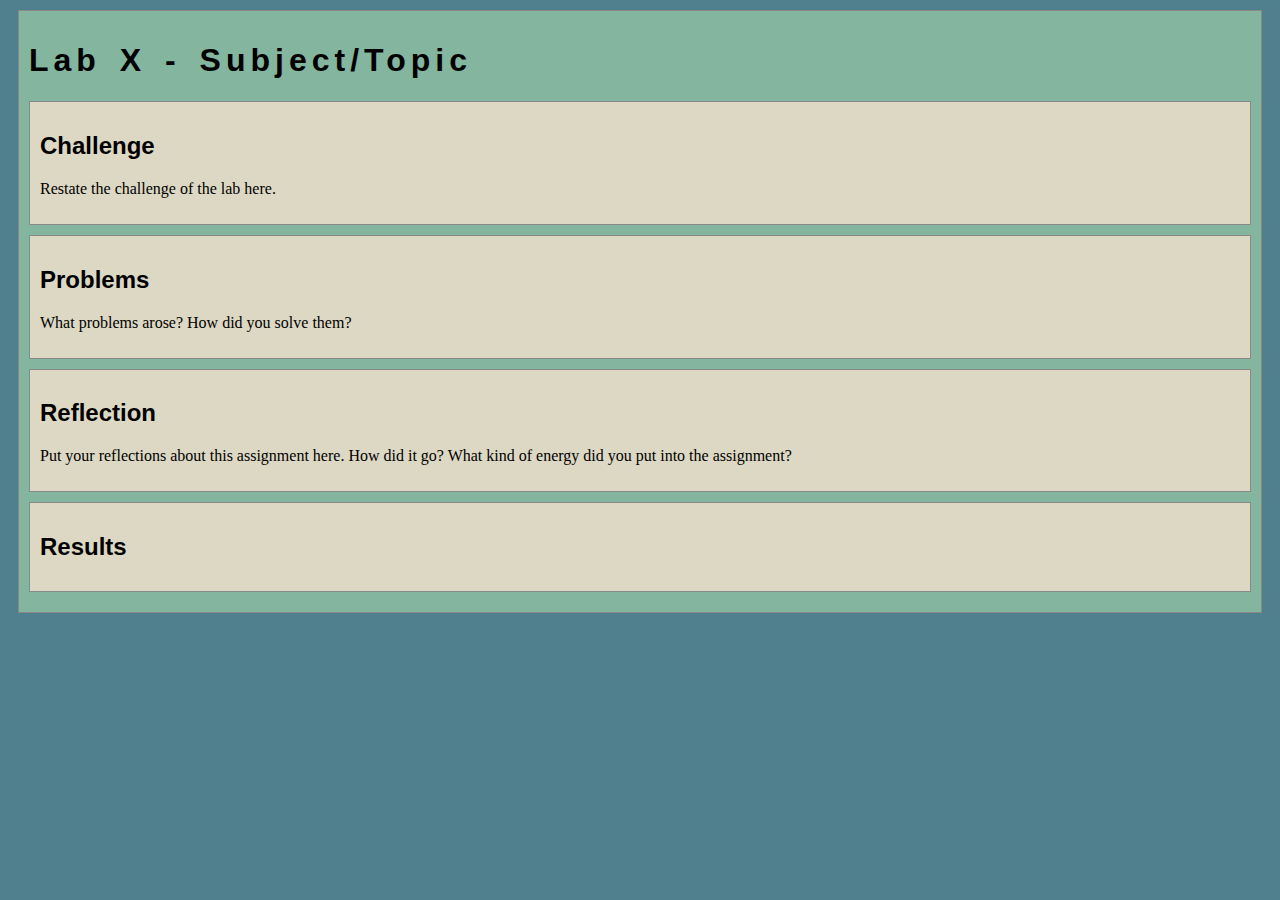
==== lab1/index.html @ 549cecbc "Initial commit" ====
<!DOCTYPE html>
<html>
<head>
	<!-- This title is used for tabs and bookmarks -->
	<title>Lab X - Subject/Topic</title>

	<!-- Use UTF character set, a good idea with any webpage -->
  	<meta charset="UTF-8" />
	<!-- Set viewport so page remains consistently scaled w narrow devices -->
  	<meta name="viewport" content="width=device-width, initial-scale=1.0" />
	
	<!-- Include a sitewide CSS file for consistent styling across the site -->
	<link rel="stylesheet" type="text/css" href="../css/site.css">
	<!-- Lab-specifc CSS file for any special styling of this particular page -->
	<link rel="stylesheet" type="text/css" href="css/lab.css">
	
	<!-- load jQuery library to make javascript easier (must be above our lab js)-->
	<script src="https://code.jquery.com/jquery-3.6.4.min.js"></script>
	<!-- Link to javascript file - DEFER waits until all elements are rendered -->
	<script type="text/javascript" src="./js/lab.js" DEFER></script>
</head>
<body>
	<!-- Style this page by changing the CSS in ../css/site.css or css/lab.css -->
	<main id="content">
		<section>
			<h1>Lab X - Subject/Topic</h1>
			<div class="minor-section">
					<h2>Challenge</h2>
					<p>Restate the challenge of the lab here.</p>
			</div>

			<div class="minor-section">
					<h2>Problems</h2>
					<p>What problems arose? How did you solve them? </p>
			</div>

			<div class="minor-section">
					<h2>Reflection</h2>
					<p>Put your reflections about this assignment here. How did it go? What kind of energy did you put into the assignment? </p>
			</div>

			<div class="minor-section">
					<h2>Results</h2>
					<div id="output"></div>
			</div>
		</section>
		<nav id="links">
			<!-- Put links to other pages (including the homepage) here. -->
		</nav>
	</main>
</body>
</html>
---- css/site.css ----
/* we can use a single css file to style all the files in our wwebsite */

/* you can pick your own background colors, text colors, and fonts */

/* we can select an html element tag, in this case "body" will apply to the whole document */
body {
  background-color: #50808E;
}

/* we can have rules apply to multiple elements at the same time with commas */
h1,h2,h3 {
  font-family: sans-serif;
}

/* and we can have rules that overlap other rules, both take effect */
h1 {
  letter-spacing: 5px;
  word-spacing: 5px;
  font-size: 200%;
}

/* the hashtag in a CSS selector selects an element by id, e.g., id="content" */
#content {
  margin: 10px;
  padding: 10px;
  border: solid 1px #888;
  background-color: #84B59F;
}

/* the period in a CSS selector selects an element by class, e.g., class="minor-section" */
.minor-section {
  padding: 10px;
  margin-bottom: 10px;
  border: solid 1px #888;
  background-color: #A3C9A8;
}
---- lab1/css/lab.css ----
/* Here we can set styles for this lab page that we don't want to effect others pages */

/* the period in a CSS selector selects an element by class, e.g., class="minor-section" */
.minor-section {
    padding: 10px;
    margin-bottom: 10px;
    border: solid 1px #888;
    background-color: #DDD8C4;
  }
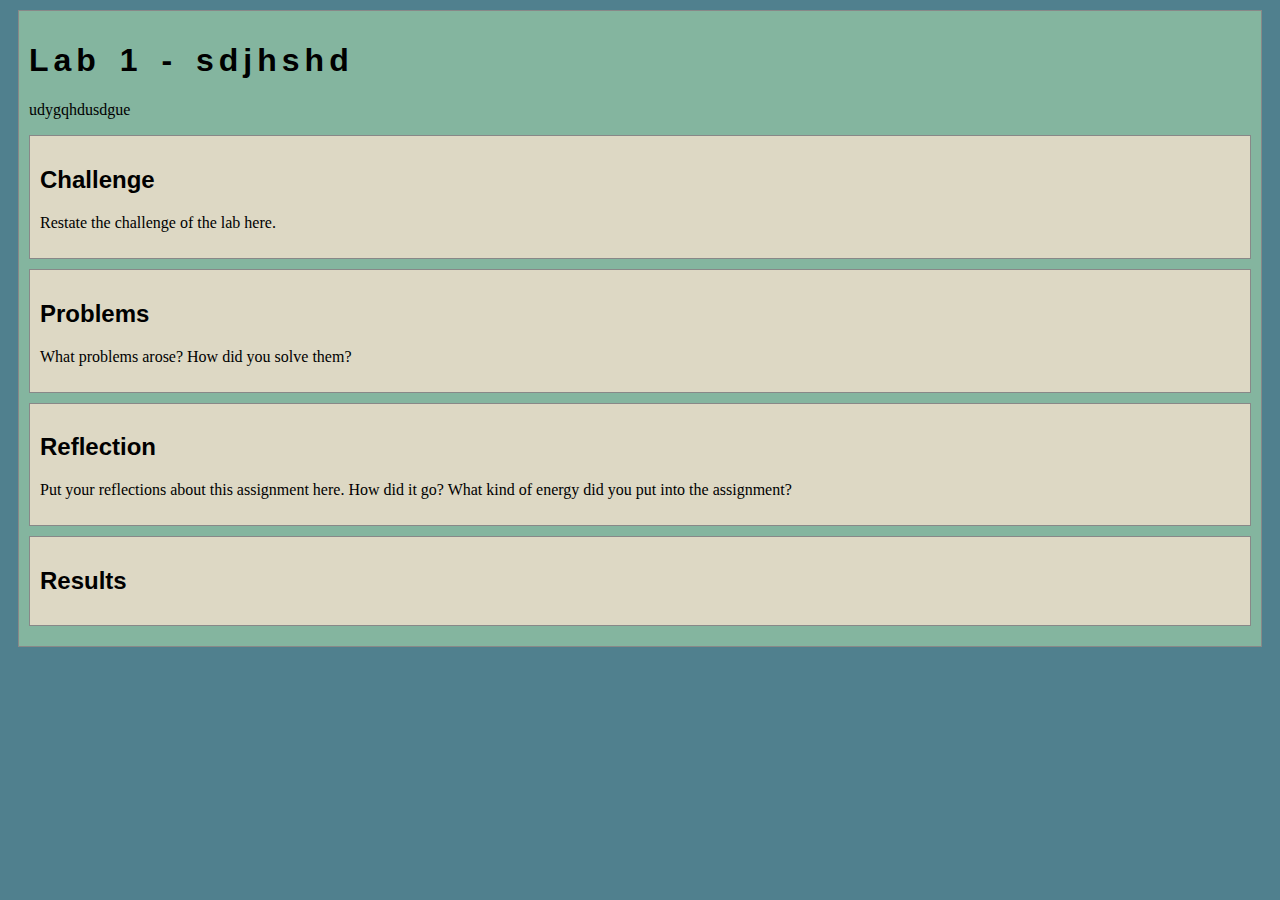
==== commit 7afa1778: "Update index.html" ====
--- a/lab1/index.html
+++ b/lab1/index.html
@@ -2,7 +2,7 @@
 <html>
 <head>
 	<!-- This title is used for tabs and bookmarks -->
-	<title>Lab X - Subject/Topic</title>
+	<title>Lab 1 - sajhsw</title>
 
 	<!-- Use UTF character set, a good idea with any webpage -->
   	<meta charset="UTF-8" />
@@ -23,7 +23,8 @@
 	<!-- Style this page by changing the CSS in ../css/site.css or css/lab.css -->
 	<main id="content">
 		<section>
-			<h1>Lab X - Subject/Topic</h1>
+			<h1>Lab 1 - sdjhshd</h1>
+			<p>udygqhdusdgue</p>
 			<div class="minor-section">
 					<h2>Challenge</h2>
 					<p>Restate the challenge of the lab here.</p>
